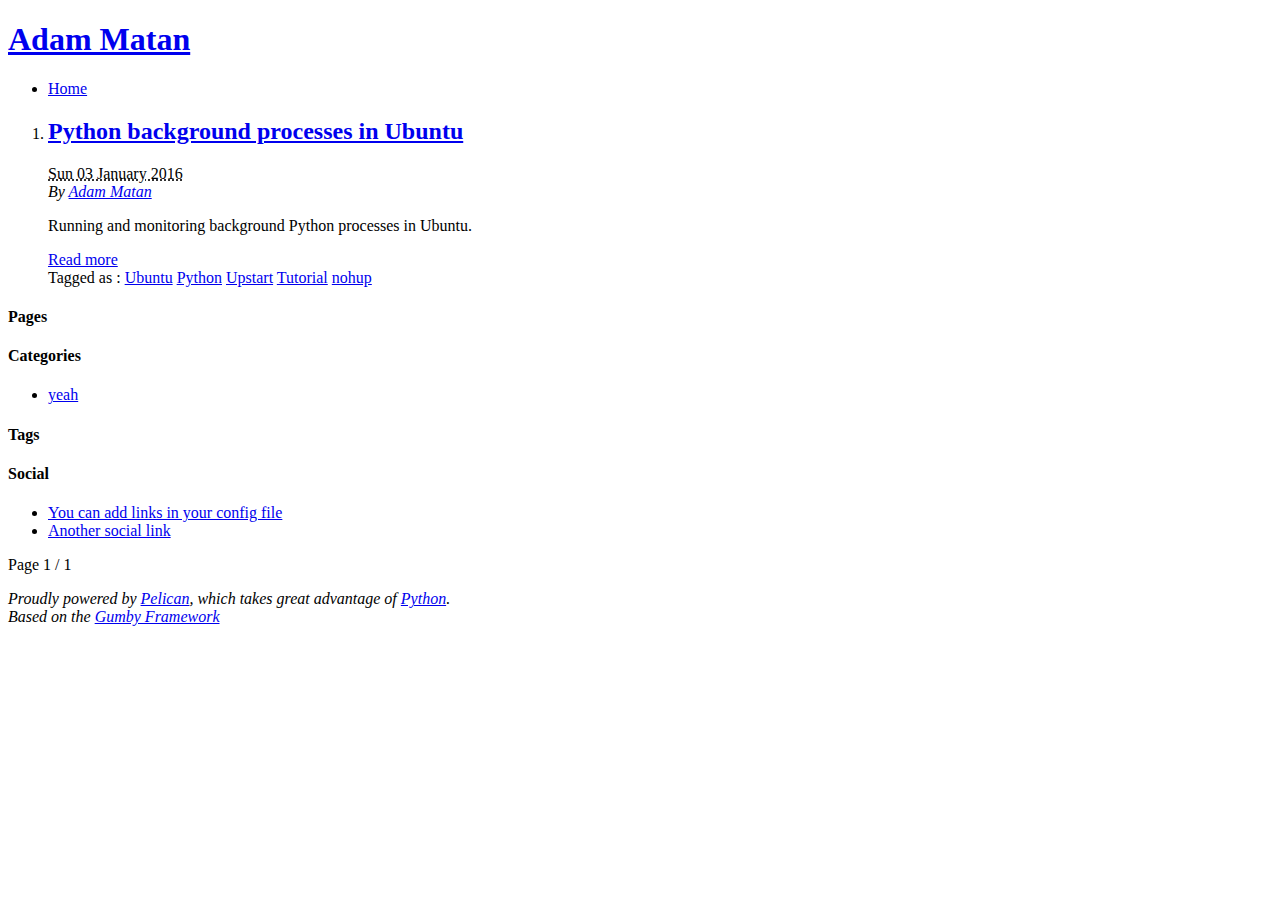
==== output/index.html @ 3943d692 "blah" ====
<!DOCTYPE html>
<html lang="en">
<head>

        <title>Adam Matan</title>
        <meta charset="utf-8" />


        <!-- Mobile viewport optimized: j.mp/bplateviewport -->
        <meta name="viewport" content="width=device-width,initial-scale=1, maximum-scale=1">

        <link rel="stylesheet" type="text/css" href="/theme/gumby.css" />
        <link rel="stylesheet" type="text/css" href="/theme/style.css" />
        <link rel="stylesheet" type="text/css" href="/theme/pygment.css" />

        <script src="/theme/js/libs/modernizr-2.6.2.min.js"></script>




</head>

<body id="index" class="home">


    <div class="container">

        <div class="row">

          <header id="banner" class="body">
                  <h1><a href="/">Adam Matan <strong></strong></a></h1>
          </header><!-- /#banner -->

            <div id="navigation" class="navbar row">
              <a href="#" gumby-trigger="#navigation &gt; ul" class="toggle"><i class="icon-menu"></i></a>
             
              <ul class="columns">
                <li><a href="/">Home</a></li>


              </ul>
            </div>

<section id="content">



   <div class="row">


        <div class="eleven columns">
                 <ol id="post-list">
                        <li><article class="hentry">
                                <header> <h2 class="entry-title"><a href="/python-background-processes-in-ubuntu.html" rel="bookmark" title="Permalink to Python background processes in Ubuntu">Python background processes in Ubuntu</a></h2> </header>
                                <footer class="post-info">
                                    <abbr class="published" title="2016-01-03T10:20:00+02:00"> Sun 03 January 2016 </abbr>
                                    <address class="vcard author">By 
                                    <a class="url fn" href="/author/adam-matan.html"> Adam Matan</a>
                                    </address>
                                </footer><!-- /.post-info -->
                                <div class="entry-content"> <p class="first last">Running and monitoring background Python processes in Ubuntu.</p>
 </div><!-- /.entry-content -->

                                <div class="medium primary btn"><a href="/python-background-processes-in-ubuntu.html" rel="bookmark" title="Permalink to Python background processes in Ubuntu">Read more <i class="icon-arrow-right"></i></a></div>



                                <div class="row tag-row">
                                        <span>Tagged as : </span>
                                            <a class="danger label" href="/tag/ubuntu.html">Ubuntu</a>
                                            <a class="danger label" href="/tag/python.html">Python</a>
                                            <a class="danger label" href="/tag/upstart.html">Upstart</a>
                                            <a class="danger label" href="/tag/tutorial.html">Tutorial</a>
                                            <a class="danger label" href="/tag/nohup.html">nohup</a>
                                </div>



                        </article></li>
                </ol><!-- /#posts-list -->

        </div><!-- /.eleven.columns -->
        
<div class="three columns">

<h4>Pages</h4>

 <ul>
  </ul>

<h4>Categories</h4>
<ul>
		<li><a href="/category/yeah.html">yeah</a></li>
</ul>


<h4>Tags</h4>
	<ul>
</ul>


<nav class="widget">
  <h4>Social</h4>
  <ul>
    <li><a href="#">You can add links in your config file</a></li>
    <li><a href="#">Another social link</a></li>
  </ul>
</nav>

</div> </div><!-- /.row -->

<p class="paginator">
    Page 1 / 1
</p>
</section><!-- /#content -->

       </div><!-- /.row -->
    </div><!-- /.container -->


       <div class="container.nopad bg">

    
        <footer id="credits" class="row">
          <div class="seven columns left-center">

                   <address id="about" class="vcard body">
                    Proudly powered by <a href="http://getpelican.com/">Pelican</a>,
                    which takes great advantage of <a href="http://python.org">Python</a>.
                    <br />
                    Based on the <a target="_blank" href="http://gumbyframework.com">Gumby Framework</a>
                    </address>
          </div>


          <div class="seven columns">
            <div class="row">
              <ul class="socbtns">





              </ul>
            </div>
          </div>
        </footer>

    </div>


  <script src="/theme/js/libs/jquery-1.9.1.min.js"></script>
  <script src="/theme/js/libs/gumby.min.js"></script>
  <script src="/theme/js/plugins.js"></script>
</body>
</html>
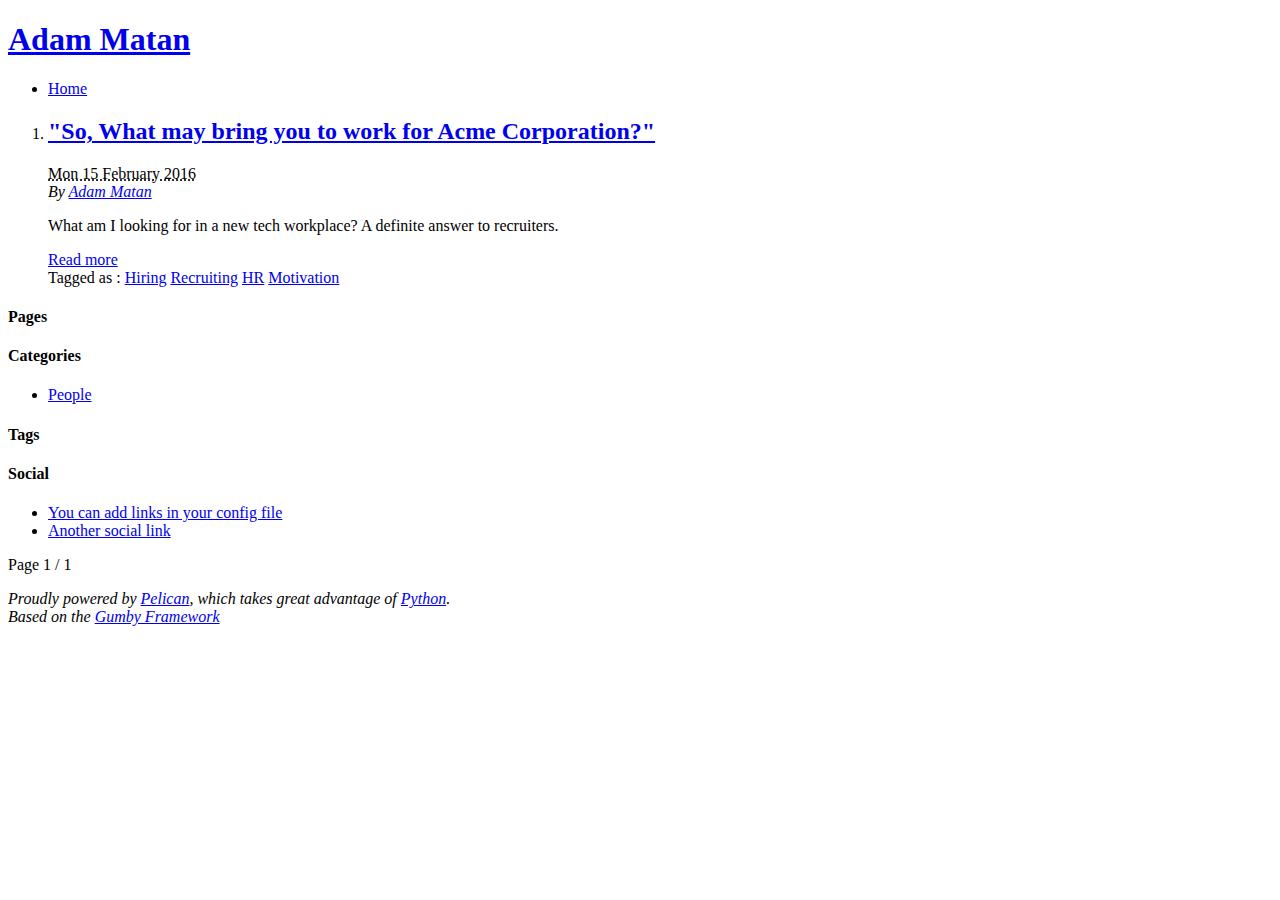
==== commit f0dc9cab: "First blog post" ====
--- a/output/index.html
+++ b/output/index.html
@@ -51,27 +51,26 @@
         <div class="eleven columns">
                  <ol id="post-list">
                         <li><article class="hentry">
-                                <header> <h2 class="entry-title"><a href="/python-background-processes-in-ubuntu.html" rel="bookmark" title="Permalink to Python background processes in Ubuntu">Python background processes in Ubuntu</a></h2> </header>
+                                <header> <h2 class="entry-title"><a href="/so-what-may-bring-you-to-work-for-acme-corporation.html" rel="bookmark" title="Permalink to "So, What may bring you to work for Acme Corporation?"">&quot;So, What may bring you to work for Acme Corporation?&quot;</a></h2> </header>
                                 <footer class="post-info">
-                                    <abbr class="published" title="2016-01-03T10:20:00+02:00"> Sun 03 January 2016 </abbr>
+                                    <abbr class="published" title="2016-02-15T23:20:00+02:00"> Mon 15 February 2016 </abbr>
                                     <address class="vcard author">By 
                                     <a class="url fn" href="/author/adam-matan.html"> Adam Matan</a>
                                     </address>
                                 </footer><!-- /.post-info -->
-                                <div class="entry-content"> <p class="first last">Running and monitoring background Python processes in Ubuntu.</p>
+                                <div class="entry-content"> <p class="first last">What am I looking for in a new tech workplace? A definite answer to recruiters.</p>
  </div><!-- /.entry-content -->
 
-                                <div class="medium primary btn"><a href="/python-background-processes-in-ubuntu.html" rel="bookmark" title="Permalink to Python background processes in Ubuntu">Read more <i class="icon-arrow-right"></i></a></div>
+                                <div class="medium primary btn"><a href="/so-what-may-bring-you-to-work-for-acme-corporation.html" rel="bookmark" title="Permalink to "So, What may bring you to work for Acme Corporation?"">Read more <i class="icon-arrow-right"></i></a></div>
 
 
 
                                 <div class="row tag-row">
                                         <span>Tagged as : </span>
-                                            <a class="danger label" href="/tag/ubuntu.html">Ubuntu</a>
-                                            <a class="danger label" href="/tag/python.html">Python</a>
-                                            <a class="danger label" href="/tag/upstart.html">Upstart</a>
-                                            <a class="danger label" href="/tag/tutorial.html">Tutorial</a>
-                                            <a class="danger label" href="/tag/nohup.html">nohup</a>
+                                            <a class="danger label" href="/tag/hiring.html">Hiring</a>
+                                            <a class="danger label" href="/tag/recruiting.html">Recruiting</a>
+                                            <a class="danger label" href="/tag/hr.html">HR</a>
+                                            <a class="danger label" href="/tag/motivation.html">Motivation</a>
                                 </div>
 
 
@@ -90,7 +89,7 @@
 
 <h4>Categories</h4>
 <ul>
-		<li><a href="/category/yeah.html">yeah</a></li>
+		<li><a href="/category/people.html">People</a></li>
 </ul>
 
 
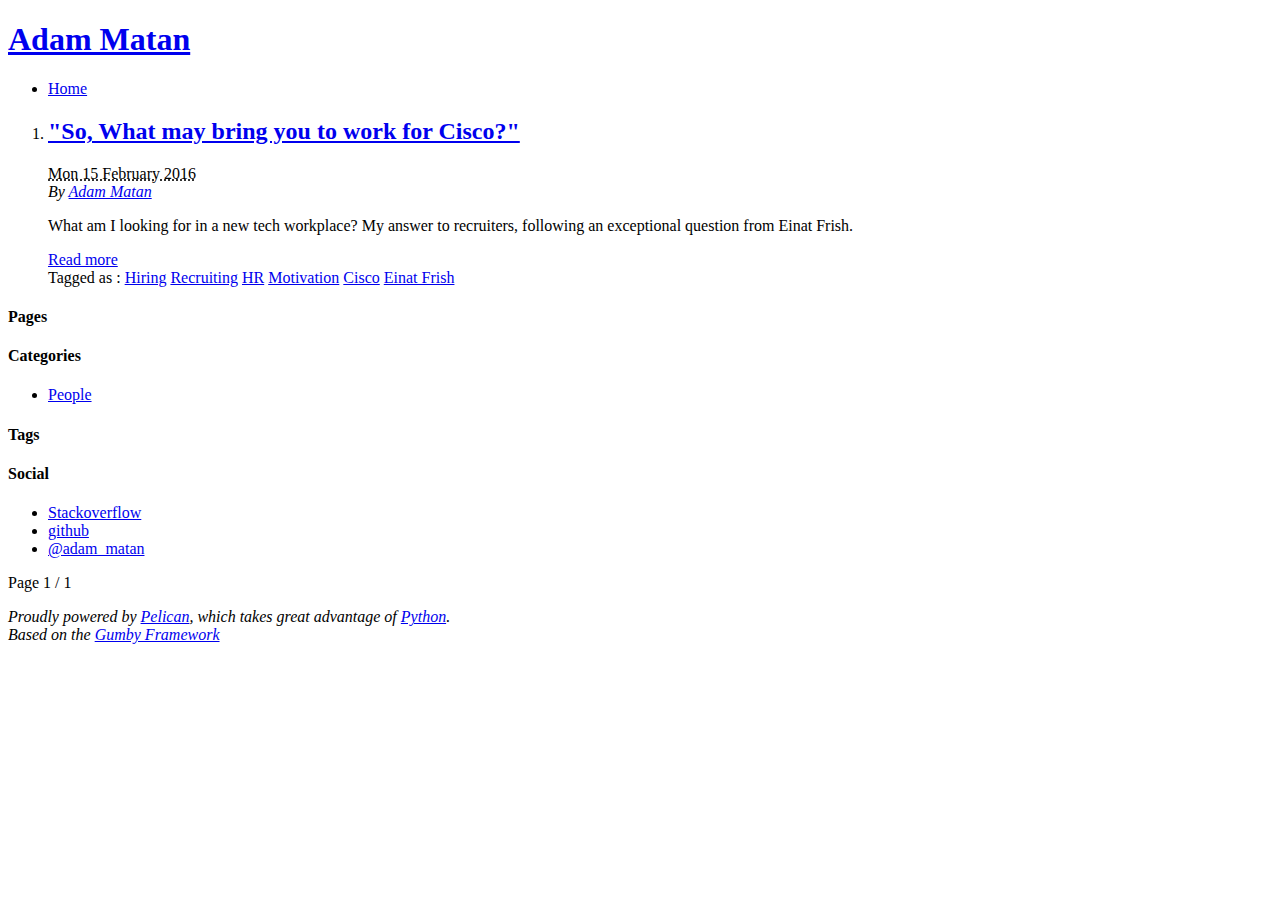
==== commit 7667d943: "First blog post" ====
--- a/output/index.html
+++ b/output/index.html
@@ -4,16 +4,17 @@
 
         <title>Adam Matan</title>
         <meta charset="utf-8" />
+        <link href="https://adammatan.com/feeds/all.atom.xml" type="application/atom+xml" rel="alternate" title="Adam Matan Full Atom Feed" />
 
 
         <!-- Mobile viewport optimized: j.mp/bplateviewport -->
         <meta name="viewport" content="width=device-width,initial-scale=1, maximum-scale=1">
 
-        <link rel="stylesheet" type="text/css" href="/theme/gumby.css" />
-        <link rel="stylesheet" type="text/css" href="/theme/style.css" />
-        <link rel="stylesheet" type="text/css" href="/theme/pygment.css" />
+        <link rel="stylesheet" type="text/css" href="https://adammatan.com/theme/gumby.css" />
+        <link rel="stylesheet" type="text/css" href="https://adammatan.com/theme/style.css" />
+        <link rel="stylesheet" type="text/css" href="https://adammatan.com/theme/pygment.css" />
 
-        <script src="/theme/js/libs/modernizr-2.6.2.min.js"></script>
+        <script src="https://adammatan.com/theme/js/libs/modernizr-2.6.2.min.js"></script>
 
 
 
@@ -28,14 +29,14 @@
         <div class="row">
 
           <header id="banner" class="body">
-                  <h1><a href="/">Adam Matan <strong></strong></a></h1>
+                  <h1><a href="https://adammatan.com/">Adam Matan <strong></strong></a></h1>
           </header><!-- /#banner -->
 
             <div id="navigation" class="navbar row">
               <a href="#" gumby-trigger="#navigation &gt; ul" class="toggle"><i class="icon-menu"></i></a>
              
               <ul class="columns">
-                <li><a href="/">Home</a></li>
+                <li><a href="https://adammatan.com/">Home</a></li>
 
 
               </ul>
@@ -51,26 +52,28 @@
         <div class="eleven columns">
                  <ol id="post-list">
                         <li><article class="hentry">
-                                <header> <h2 class="entry-title"><a href="/so-what-may-bring-you-to-work-for-acme-corporation.html" rel="bookmark" title="Permalink to "So, What may bring you to work for Acme Corporation?"">&quot;So, What may bring you to work for Acme Corporation?&quot;</a></h2> </header>
+                                <header> <h2 class="entry-title"><a href="https://adammatan.com/so-what-may-bring-you-to-work-for-cisco.html" rel="bookmark" title="Permalink to "So, What may bring you to work for Cisco?"">&quot;So, What may bring you to work for Cisco?&quot;</a></h2> </header>
                                 <footer class="post-info">
                                     <abbr class="published" title="2016-02-15T23:20:00+02:00"> Mon 15 February 2016 </abbr>
                                     <address class="vcard author">By 
-                                    <a class="url fn" href="/author/adam-matan.html"> Adam Matan</a>
+                                    <a class="url fn" href="https://adammatan.com/author/adam-matan.html"> Adam Matan</a>
                                     </address>
                                 </footer><!-- /.post-info -->
-                                <div class="entry-content"> <p class="first last">What am I looking for in a new tech workplace? A definite answer to recruiters.</p>
+                                <div class="entry-content"> <p class="first last">What am I looking for in a new tech workplace? My answer to recruiters, following an exceptional question from Einat Frish.</p>
  </div><!-- /.entry-content -->
 
-                                <div class="medium primary btn"><a href="/so-what-may-bring-you-to-work-for-acme-corporation.html" rel="bookmark" title="Permalink to "So, What may bring you to work for Acme Corporation?"">Read more <i class="icon-arrow-right"></i></a></div>
+                                <div class="medium primary btn"><a href="https://adammatan.com/so-what-may-bring-you-to-work-for-cisco.html" rel="bookmark" title="Permalink to "So, What may bring you to work for Cisco?"">Read more <i class="icon-arrow-right"></i></a></div>
 
 
 
                                 <div class="row tag-row">
                                         <span>Tagged as : </span>
-                                            <a class="danger label" href="/tag/hiring.html">Hiring</a>
-                                            <a class="danger label" href="/tag/recruiting.html">Recruiting</a>
-                                            <a class="danger label" href="/tag/hr.html">HR</a>
-                                            <a class="danger label" href="/tag/motivation.html">Motivation</a>
+                                            <a class="danger label" href="https://adammatan.com/tag/hiring.html">Hiring</a>
+                                            <a class="danger label" href="https://adammatan.com/tag/recruiting.html">Recruiting</a>
+                                            <a class="danger label" href="https://adammatan.com/tag/hr.html">HR</a>
+                                            <a class="danger label" href="https://adammatan.com/tag/motivation.html">Motivation</a>
+                                            <a class="danger label" href="https://adammatan.com/tag/cisco.html">Cisco</a>
+                                            <a class="danger label" href="https://adammatan.com/tag/einat-frish.html">Einat Frish</a>
                                 </div>
 
 
@@ -89,7 +92,7 @@
 
 <h4>Categories</h4>
 <ul>
-		<li><a href="/category/people.html">People</a></li>
+		<li><a href="https://adammatan.com/category/people.html">People</a></li>
 </ul>
 
 
@@ -101,8 +104,9 @@
 <nav class="widget">
   <h4>Social</h4>
   <ul>
-    <li><a href="#">You can add links in your config file</a></li>
-    <li><a href="#">Another social link</a></li>
+    <li><a href="stackoverflow.com/users/51197/adam-matan">Stackoverflow</a></li>
+    <li><a href="https://github.com/adamatan">github</a></li>
+    <li><a href="https://twitter.com/adam_matan">@adam_matan</a></li>
   </ul>
 </nav>
 
@@ -148,8 +152,17 @@
     </div>
 
 
-  <script src="/theme/js/libs/jquery-1.9.1.min.js"></script>
-  <script src="/theme/js/libs/gumby.min.js"></script>
-  <script src="/theme/js/plugins.js"></script>
+<script type="text/javascript">
+    var disqus_shortname = 'atb';
+    (function () {
+        var s = document.createElement('script'); s.async = true;
+        s.type = 'text/javascript';
+        s.src = 'http://' + disqus_shortname + '.disqus.com/count.js';
+        (document.getElementsByTagName('HEAD')[0] || document.getElementsByTagName('BODY')[0]).appendChild(s);
+    }());
+</script>
+  <script src="https://adammatan.com/theme/js/libs/jquery-1.9.1.min.js"></script>
+  <script src="https://adammatan.com/theme/js/libs/gumby.min.js"></script>
+  <script src="https://adammatan.com/theme/js/plugins.js"></script>
 </body>
 </html>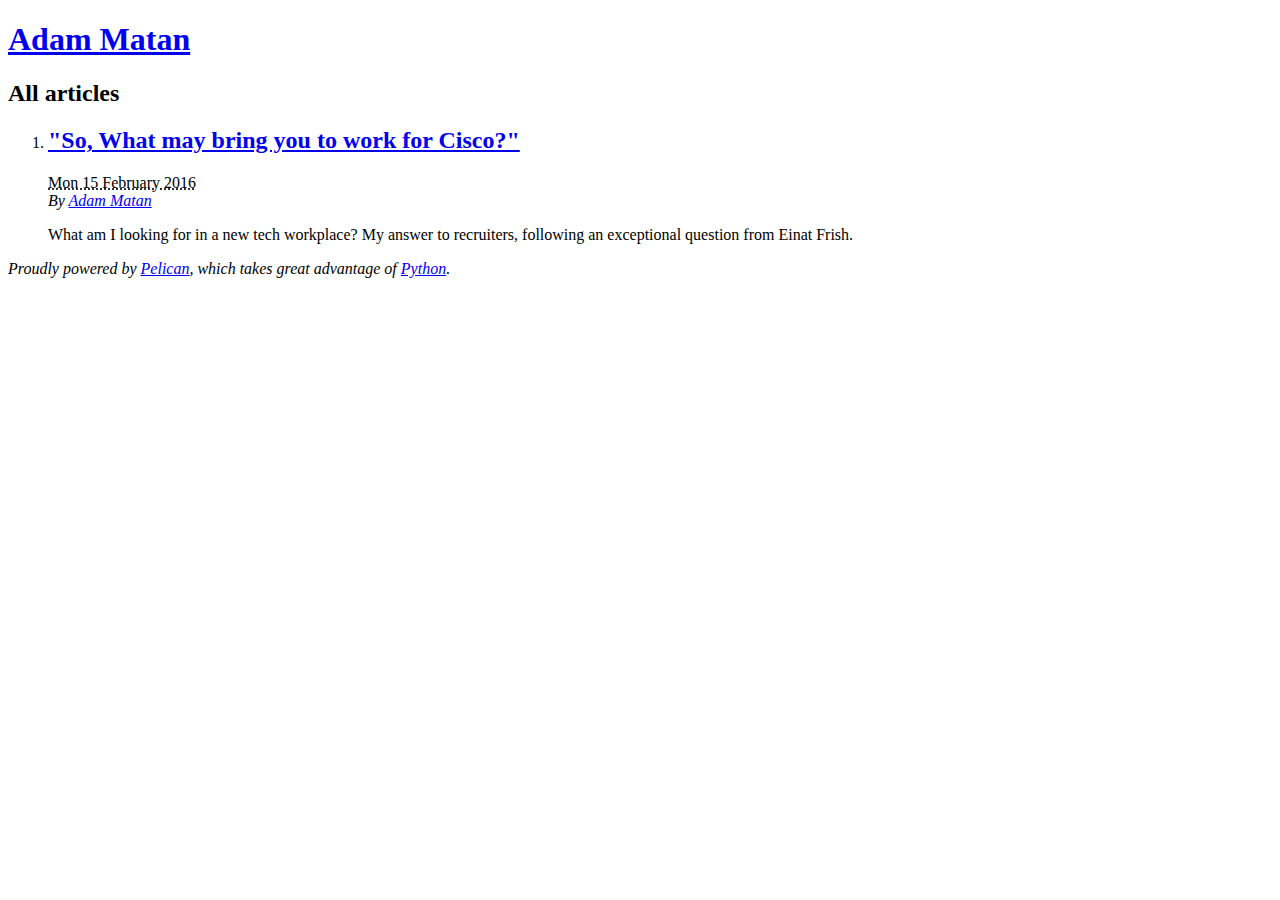
==== commit b997b951: "Typo fix" ====
--- a/output/index.html
+++ b/output/index.html
@@ -1,168 +1,40 @@
 <!DOCTYPE html>
 <html lang="en">
 <head>
-
         <title>Adam Matan</title>
         <meta charset="utf-8" />
-        <link href="https://adammatan.com/feeds/all.atom.xml" type="application/atom+xml" rel="alternate" title="Adam Matan Full Atom Feed" />
 
-
-        <!-- Mobile viewport optimized: j.mp/bplateviewport -->
-        <meta name="viewport" content="width=device-width,initial-scale=1, maximum-scale=1">
-
-        <link rel="stylesheet" type="text/css" href="https://adammatan.com/theme/gumby.css" />
-        <link rel="stylesheet" type="text/css" href="https://adammatan.com/theme/style.css" />
-        <link rel="stylesheet" type="text/css" href="https://adammatan.com/theme/pygment.css" />
-
-        <script src="https://adammatan.com/theme/js/libs/modernizr-2.6.2.min.js"></script>
-
-
-
-
+       <link rel="stylesheet" type="text/css" href="/theme/css/style.css" />
 </head>
 
 <body id="index" class="home">
+        <header id="banner" class="body">
+                <h1><a href="/">Adam Matan <strong></strong></a></h1>
+        </header><!-- /#banner -->
+        <nav id="menu"><ul>
+        </ul></nav><!-- /#menu -->
+<section id="content">
+<h2>All articles</h2>
 
-
-    <div class="container">
-
-        <div class="row">
-
-          <header id="banner" class="body">
-                  <h1><a href="https://adammatan.com/">Adam Matan <strong></strong></a></h1>
-          </header><!-- /#banner -->
-
-            <div id="navigation" class="navbar row">
-              <a href="#" gumby-trigger="#navigation &gt; ul" class="toggle"><i class="icon-menu"></i></a>
-             
-              <ul class="columns">
-                <li><a href="https://adammatan.com/">Home</a></li>
-
-
-              </ul>
-            </div>
-
-<section id="content">
-
-
-
-   <div class="row">
-
-
-        <div class="eleven columns">
-                 <ol id="post-list">
-                        <li><article class="hentry">
-                                <header> <h2 class="entry-title"><a href="https://adammatan.com/so-what-may-bring-you-to-work-for-cisco.html" rel="bookmark" title="Permalink to "So, What may bring you to work for Cisco?"">&quot;So, What may bring you to work for Cisco?&quot;</a></h2> </header>
-                                <footer class="post-info">
-                                    <abbr class="published" title="2016-02-15T23:20:00+02:00"> Mon 15 February 2016 </abbr>
-                                    <address class="vcard author">By 
-                                    <a class="url fn" href="https://adammatan.com/author/adam-matan.html"> Adam Matan</a>
-                                    </address>
-                                </footer><!-- /.post-info -->
-                                <div class="entry-content"> <p class="first last">What am I looking for in a new tech workplace? My answer to recruiters, following an exceptional question from Einat Frish.</p>
+<ol id="post-list">
+        <li><article class="hentry">
+                <header> <h2 class="entry-title"><a href="/so-what-may-bring-you-to-work-for-cisco.html" rel="bookmark" title="Permalink to "So, What may bring you to work for Cisco?"">&quot;So, What may bring you to work for Cisco?&quot;</a></h2> </header>
+                <footer class="post-info">
+                    <abbr class="published" title="2016-02-15T23:20:00+02:00"> Mon 15 February 2016 </abbr>
+                    <address class="vcard author">By
+                        <a class="url fn" href="/author/adam-matan.html">Adam Matan</a>
+                    </address>
+                </footer><!-- /.post-info -->
+                <div class="entry-content"> <p class="first last">What am I looking for in a new tech workplace? My answer to recruiters, following an exceptional question from Einat Frish.</p>
  </div><!-- /.entry-content -->
-
-                                <div class="medium primary btn"><a href="https://adammatan.com/so-what-may-bring-you-to-work-for-cisco.html" rel="bookmark" title="Permalink to "So, What may bring you to work for Cisco?"">Read more <i class="icon-arrow-right"></i></a></div>
-
-
-
-                                <div class="row tag-row">
-                                        <span>Tagged as : </span>
-                                            <a class="danger label" href="https://adammatan.com/tag/hiring.html">Hiring</a>
-                                            <a class="danger label" href="https://adammatan.com/tag/recruiting.html">Recruiting</a>
-                                            <a class="danger label" href="https://adammatan.com/tag/hr.html">HR</a>
-                                            <a class="danger label" href="https://adammatan.com/tag/motivation.html">Motivation</a>
-                                            <a class="danger label" href="https://adammatan.com/tag/cisco.html">Cisco</a>
-                                            <a class="danger label" href="https://adammatan.com/tag/einat-frish.html">Einat Frish</a>
-                                </div>
-
-
-
-                        </article></li>
-                </ol><!-- /#posts-list -->
-
-        </div><!-- /.eleven.columns -->
-        
-<div class="three columns">
-
-<h4>Pages</h4>
-
- <ul>
-  </ul>
-
-<h4>Categories</h4>
-<ul>
-		<li><a href="https://adammatan.com/category/people.html">People</a></li>
-</ul>
-
-
-<h4>Tags</h4>
-	<ul>
-</ul>
-
-
-<nav class="widget">
-  <h4>Social</h4>
-  <ul>
-    <li><a href="stackoverflow.com/users/51197/adam-matan">Stackoverflow</a></li>
-    <li><a href="https://github.com/adamatan">github</a></li>
-    <li><a href="https://twitter.com/adam_matan">@adam_matan</a></li>
-  </ul>
-</nav>
-
-</div> </div><!-- /.row -->
-
-<p class="paginator">
-    Page 1 / 1
-</p>
+        </article></li>
+</ol><!-- /#posts-list -->
 </section><!-- /#content -->
-
-       </div><!-- /.row -->
-    </div><!-- /.container -->
-
-
-       <div class="container.nopad bg">
-
-    
-        <footer id="credits" class="row">
-          <div class="seven columns left-center">
-
-                   <address id="about" class="vcard body">
-                    Proudly powered by <a href="http://getpelican.com/">Pelican</a>,
-                    which takes great advantage of <a href="http://python.org">Python</a>.
-                    <br />
-                    Based on the <a target="_blank" href="http://gumbyframework.com">Gumby Framework</a>
-                    </address>
-          </div>
-
-
-          <div class="seven columns">
-            <div class="row">
-              <ul class="socbtns">
-
-
-
-
-
-              </ul>
-            </div>
-          </div>
-        </footer>
-
-    </div>
-
-
-<script type="text/javascript">
-    var disqus_shortname = 'atb';
-    (function () {
-        var s = document.createElement('script'); s.async = true;
-        s.type = 'text/javascript';
-        s.src = 'http://' + disqus_shortname + '.disqus.com/count.js';
-        (document.getElementsByTagName('HEAD')[0] || document.getElementsByTagName('BODY')[0]).appendChild(s);
-    }());
-</script>
-  <script src="https://adammatan.com/theme/js/libs/jquery-1.9.1.min.js"></script>
-  <script src="https://adammatan.com/theme/js/libs/gumby.min.js"></script>
-  <script src="https://adammatan.com/theme/js/plugins.js"></script>
+        <footer id="contentinfo" class="body">
+                <address id="about" class="vcard body">
+                Proudly powered by <a href="http://getpelican.com/">Pelican</a>,
+                which takes great advantage of <a href="http://python.org">Python</a>.
+                </address><!-- /#about -->
+        </footer><!-- /#contentinfo -->
 </body>
 </html>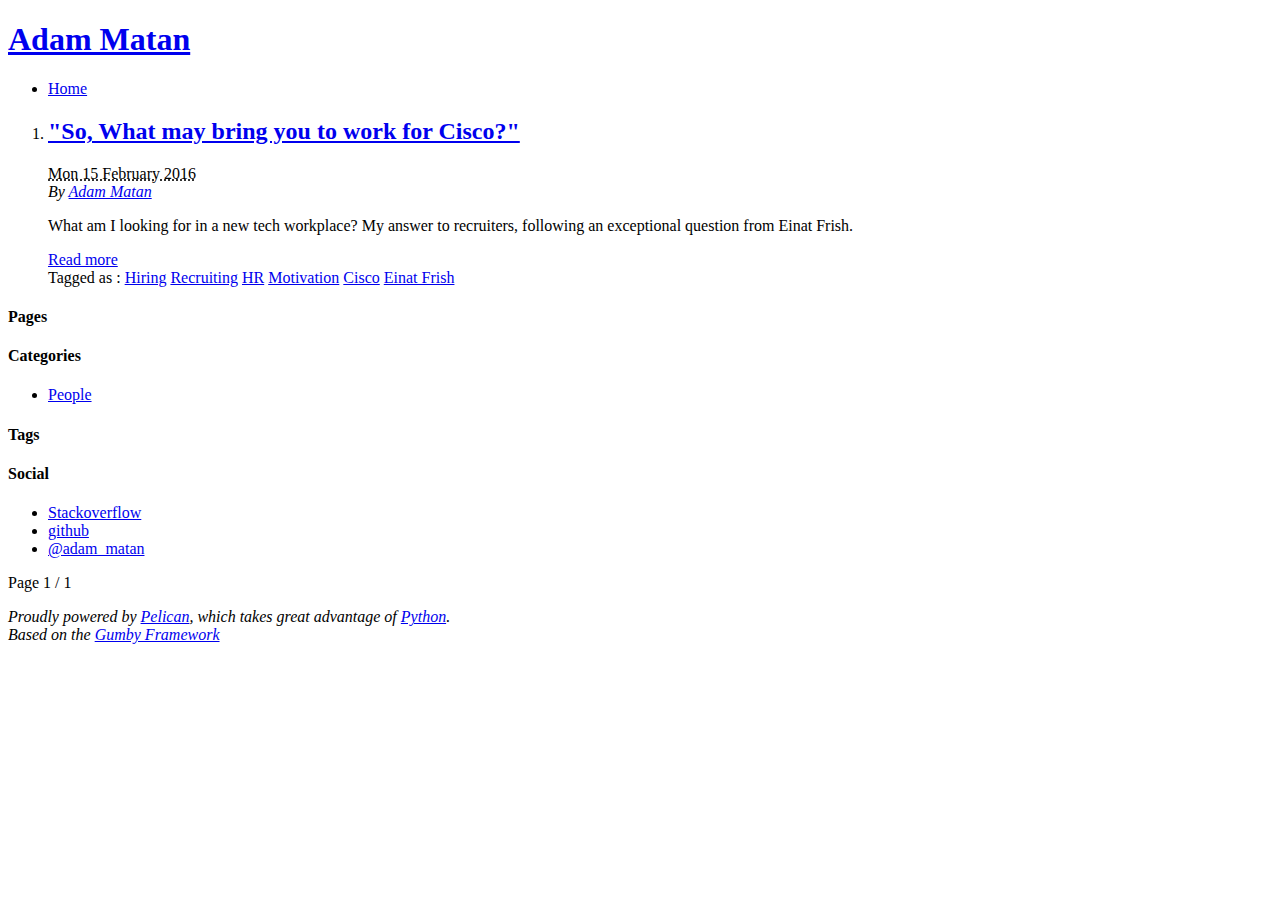
==== commit af0193af: "Typo fix" ====
--- a/output/index.html
+++ b/output/index.html
@@ -1,40 +1,177 @@
 <!DOCTYPE html>
 <html lang="en">
 <head>
+
         <title>Adam Matan</title>
         <meta charset="utf-8" />
 
-       <link rel="stylesheet" type="text/css" href="/theme/css/style.css" />
+
+        <!-- Mobile viewport optimized: j.mp/bplateviewport -->
+        <meta name="viewport" content="width=device-width,initial-scale=1, maximum-scale=1">
+
+        <link rel="stylesheet" type="text/css" href="/theme/gumby.css" />
+        <link rel="stylesheet" type="text/css" href="/theme/style.css" />
+        <link rel="stylesheet" type="text/css" href="/theme/pygment.css" />
+
+        <script src="/theme/js/libs/modernizr-2.6.2.min.js"></script>
+
+
+              <script>
+                (function(i,s,o,g,r,a,m){i['GoogleAnalyticsObject']=r;i[r]=i[r]||function(){
+                (i[r].q=i[r].q||[]).push(arguments)},i[r].l=1*new Date();a=s.createElement(o),
+                m=s.getElementsByTagName(o)[0];a.async=1;a.src=g;m.parentNode.insertBefore(a,m)
+                })(window,document,'script','//www.google-analytics.com/analytics.js','ga');
+
+                ga('create', 'UA-74046927-1', '');
+                ga('send', 'pageview');
+
+              </script>
+
+
 </head>
 
 <body id="index" class="home">
-        <header id="banner" class="body">
-                <h1><a href="/">Adam Matan <strong></strong></a></h1>
-        </header><!-- /#banner -->
-        <nav id="menu"><ul>
-        </ul></nav><!-- /#menu -->
+
+
+    <div class="container">
+
+        <div class="row">
+
+          <header id="banner" class="body">
+                  <h1><a href="/">Adam Matan <strong></strong></a></h1>
+          </header><!-- /#banner -->
+
+            <div id="navigation" class="navbar row">
+              <a href="#" gumby-trigger="#navigation &gt; ul" class="toggle"><i class="icon-menu"></i></a>
+             
+              <ul class="columns">
+                <li><a href="/">Home</a></li>
+
+
+              </ul>
+            </div>
+
 <section id="content">
-<h2>All articles</h2>
 
-<ol id="post-list">
-        <li><article class="hentry">
-                <header> <h2 class="entry-title"><a href="/so-what-may-bring-you-to-work-for-cisco.html" rel="bookmark" title="Permalink to "So, What may bring you to work for Cisco?"">&quot;So, What may bring you to work for Cisco?&quot;</a></h2> </header>
-                <footer class="post-info">
-                    <abbr class="published" title="2016-02-15T23:20:00+02:00"> Mon 15 February 2016 </abbr>
-                    <address class="vcard author">By
-                        <a class="url fn" href="/author/adam-matan.html">Adam Matan</a>
+
+
+   <div class="row">
+
+
+        <div class="eleven columns">
+                 <ol id="post-list">
+                        <li><article class="hentry">
+                                <header> <h2 class="entry-title"><a href="/so-what-may-bring-you-to-work-for-cisco.html" rel="bookmark" title="Permalink to "So, What may bring you to work for Cisco?"">&quot;So, What may bring you to work for Cisco?&quot;</a></h2> </header>
+                                <footer class="post-info">
+                                    <abbr class="published" title="2016-02-15T23:20:00+02:00"> Mon 15 February 2016 </abbr>
+                                    <address class="vcard author">By 
+                                    <a class="url fn" href="/author/adam-matan.html"> Adam Matan</a>
+                                    </address>
+                                </footer><!-- /.post-info -->
+                                <div class="entry-content"> <p class="first last">What am I looking for in a new tech workplace? My answer to recruiters, following an exceptional question from Einat Frish.</p>
+ </div><!-- /.entry-content -->
+
+                                <div class="medium primary btn"><a href="/so-what-may-bring-you-to-work-for-cisco.html" rel="bookmark" title="Permalink to "So, What may bring you to work for Cisco?"">Read more <i class="icon-arrow-right"></i></a></div>
+
+
+
+                                <div class="row tag-row">
+                                        <span>Tagged as : </span>
+                                            <a class="danger label" href="/tag/hiring.html">Hiring</a>
+                                            <a class="danger label" href="/tag/recruiting.html">Recruiting</a>
+                                            <a class="danger label" href="/tag/hr.html">HR</a>
+                                            <a class="danger label" href="/tag/motivation.html">Motivation</a>
+                                            <a class="danger label" href="/tag/cisco.html">Cisco</a>
+                                            <a class="danger label" href="/tag/einat-frish.html">Einat Frish</a>
+                                </div>
+
+
+
+                        </article></li>
+                </ol><!-- /#posts-list -->
+
+        </div><!-- /.eleven.columns -->
+        
+<div class="three columns">
+
+<h4>Pages</h4>
+
+ <ul>
+  </ul>
+
+<h4>Categories</h4>
+<ul>
+		<li><a href="/category/people.html">People</a></li>
+</ul>
+
+
+<h4>Tags</h4>
+	<ul>
+</ul>
+
+
+<nav class="widget">
+  <h4>Social</h4>
+  <ul>
+    <li><a href="stackoverflow.com/users/51197/adam-matan">Stackoverflow</a></li>
+    <li><a href="https://github.com/adamatan">github</a></li>
+    <li><a href="https://twitter.com/adam_matan">@adam_matan</a></li>
+  </ul>
+</nav>
+
+</div> </div><!-- /.row -->
+
+<p class="paginator">
+    Page 1 / 1
+</p>
+</section><!-- /#content -->
+
+       </div><!-- /.row -->
+    </div><!-- /.container -->
+
+
+       <div class="container.nopad bg">
+
+    
+        <footer id="credits" class="row">
+          <div class="seven columns left-center">
+
+                   <address id="about" class="vcard body">
+                    Proudly powered by <a href="http://getpelican.com/">Pelican</a>,
+                    which takes great advantage of <a href="http://python.org">Python</a>.
+                    <br />
+                    Based on the <a target="_blank" href="http://gumbyframework.com">Gumby Framework</a>
                     </address>
-                </footer><!-- /.post-info -->
-                <div class="entry-content"> <p class="first last">What am I looking for in a new tech workplace? My answer to recruiters, following an exceptional question from Einat Frish.</p>
- </div><!-- /.entry-content -->
-        </article></li>
-</ol><!-- /#posts-list -->
-</section><!-- /#content -->
-        <footer id="contentinfo" class="body">
-                <address id="about" class="vcard body">
-                Proudly powered by <a href="http://getpelican.com/">Pelican</a>,
-                which takes great advantage of <a href="http://python.org">Python</a>.
-                </address><!-- /#about -->
-        </footer><!-- /#contentinfo -->
+          </div>
+
+
+          <div class="seven columns">
+            <div class="row">
+              <ul class="socbtns">
+
+
+
+
+
+              </ul>
+            </div>
+          </div>
+        </footer>
+
+    </div>
+
+
+<script type="text/javascript">
+    var disqus_shortname = 'atb';
+    (function () {
+        var s = document.createElement('script'); s.async = true;
+        s.type = 'text/javascript';
+        s.src = 'http://' + disqus_shortname + '.disqus.com/count.js';
+        (document.getElementsByTagName('HEAD')[0] || document.getElementsByTagName('BODY')[0]).appendChild(s);
+    }());
+</script>
+  <script src="/theme/js/libs/jquery-1.9.1.min.js"></script>
+  <script src="/theme/js/libs/gumby.min.js"></script>
+  <script src="/theme/js/plugins.js"></script>
 </body>
 </html>